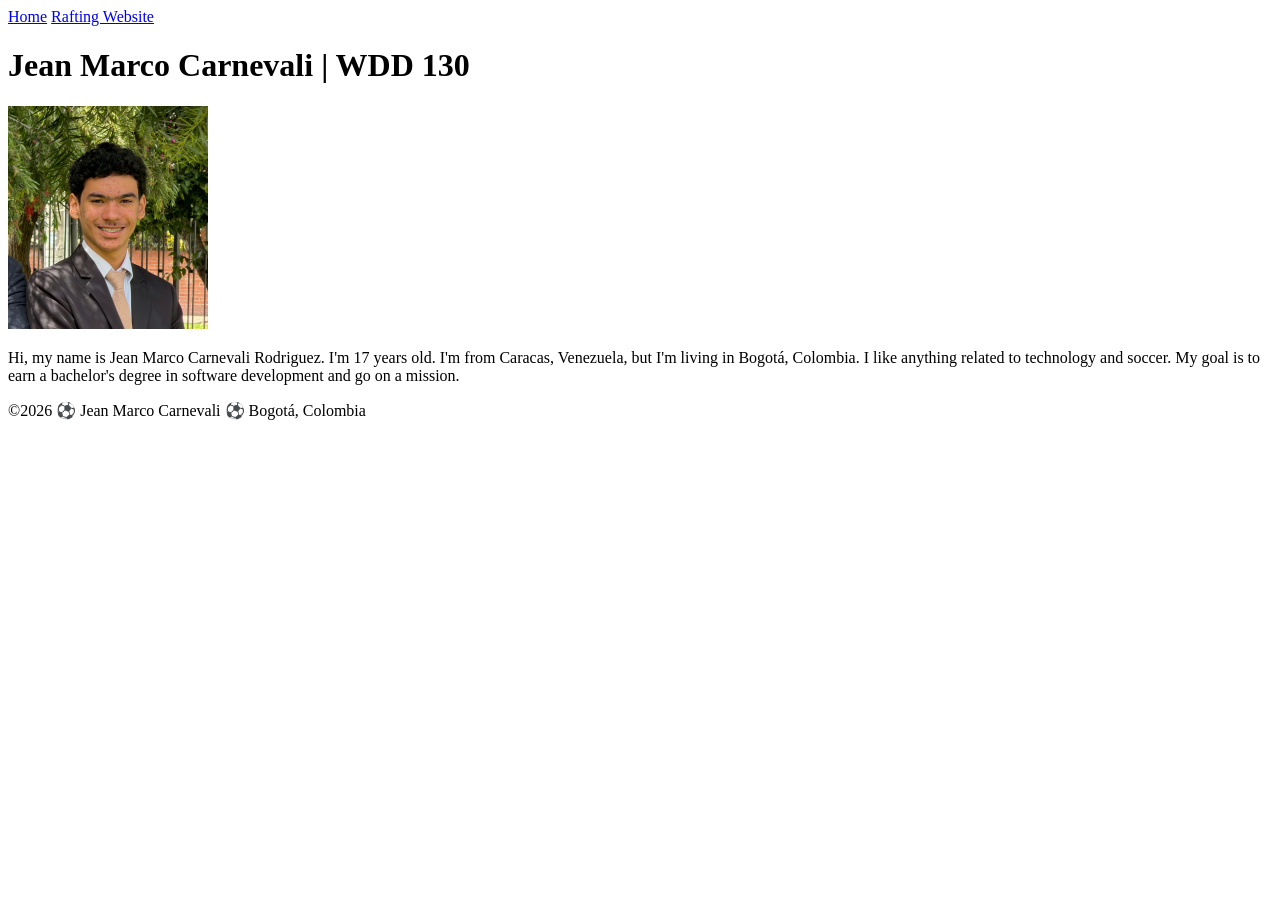
==== index.html @ bc9f721e "Home Page W01" ====
<!DOCTYPE html>
<html lang="en">

<head>
    <meta charset="UTF-8">
    <meta name="viewport" content="width=device-width, initial-scale=1.0">
    <title>Jean Marco Carnevali | WDD 130</title>
</head>

<body>
    <header>
        <nav>
            <a href="#" #>Home</a>
            <a href="wwr/">Rafting Website</a>
        </nav>
    </header>
    <main>
        <h1>Jean Marco Carnevali | WDD 130</h1>
        <img src="images/profile.jpg" alt="Hello,my name is Jean Marco Carnevali" width="200">
        <p>Hi, my name is Jean Marco Carnevali Rodriguez. I'm 17 years old. I'm from Caracas,
            Venezuela, but
            I'm living in Bogotá, Colombia. I like anything related to technology and soccer. My
            goal is to earn a bachelor's degree in software development and go on a mission. </p>
    </main>
    <footer>
        <p>©2026 ⚽ Jean Marco Carnevali ⚽ Bogotá, Colombia</p>
    </footer>
</body>

</html>
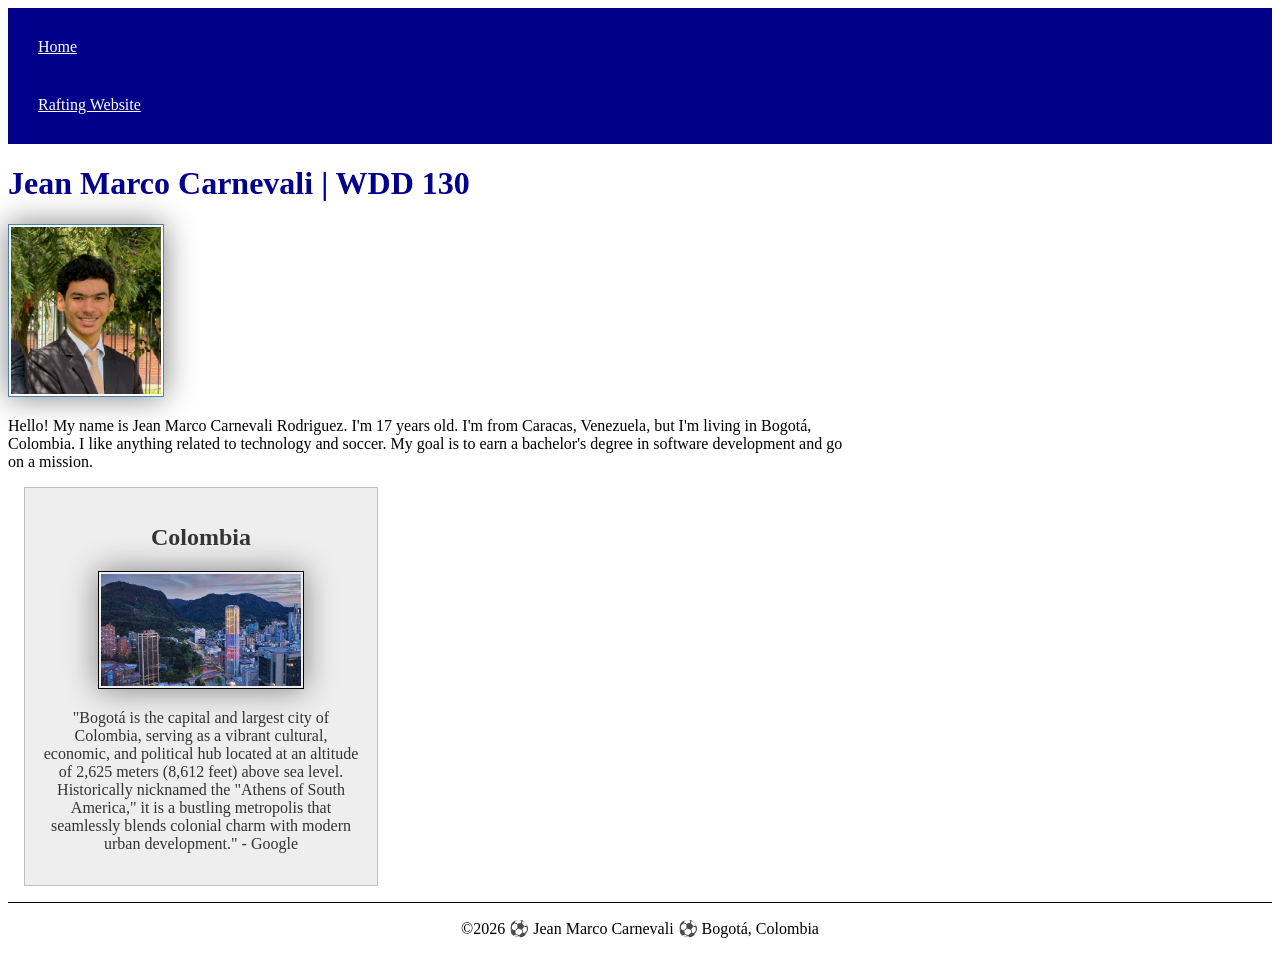
==== commit 8baa4e11: "W02 Home Page Enhancement" ====
--- a/index.html
+++ b/index.html
@@ -5,23 +5,38 @@
     <meta charset="UTF-8">
     <meta name="viewport" content="width=device-width, initial-scale=1.0">
     <title>Jean Marco Carnevali | WDD 130</title>
+    <meta name="description" content="Jean Marco's BYU WDD 130 course home page.">
+    <meta name="author" content="Jean Marco Carnevali">
+    <link rel="stylesheet" href="styles/styles.css">
 </head>
 
 <body>
     <header>
         <nav>
-            <a href="#" #>Home</a>
+            <a href="#">Home</a>
             <a href="wwr/">Rafting Website</a>
         </nav>
     </header>
+
     <main>
         <h1>Jean Marco Carnevali | WDD 130</h1>
         <img src="images/profile.jpg" alt="Hello,my name is Jean Marco Carnevali" width="200">
-        <p>Hi, my name is Jean Marco Carnevali Rodriguez. I'm 17 years old. I'm from Caracas,
+        <p>Hello! My name is Jean Marco Carnevali Rodriguez. I'm 17 years old. I'm from Caracas,
             Venezuela, but
             I'm living in Bogotá, Colombia. I like anything related to technology and soccer. My
             goal is to earn a bachelor's degree in software development and go on a mission. </p>
     </main>
+    <aside>
+        <h2>Colombia</h2>
+        <img src="images/bogota-photo.jpg" alt="Bogotá, Colombia">
+        <p>"Bogotá is the capital and largest city of Colombia, serving as a vibrant cultural,
+            economic, and
+            political hub located at an altitude of 2,625 meters (8,612 feet) above sea level.
+            Historically
+            nicknamed the "Athens of South America," it is a bustling metropolis that seamlessly
+            blends colonial
+            charm with modern urban development." - Google</p>
+    </aside>
     <footer>
         <p>©2026 ⚽ Jean Marco Carnevali ⚽ Bogotá, Colombia</p>
     </footer>
--- a/styles/styles.css
+++ b/styles/styles.css
@@ -0,0 +1,59 @@
+main {
+    max-width: 840px;
+}
+
+main img {
+    width: 150px;
+    height: auto;
+    border: 1px solid steelblue;
+    padding: 2px;
+    box-shadow: 0 0 30px gray;
+}
+
+aside {
+    width: 20rem;
+    margin: 1rem;
+    border: 1px solid rgb(0 0 0 / 0.2);
+    padding: 1rem;
+    background-color: #eee;
+    color: #333;
+    text-align: center;
+}
+
+aside img {
+    width: 200px;
+    height: auto;
+}
+
+nav {
+    background-color: darkblue;
+    padding: 10px;
+}
+
+nav a {
+    color: white;
+    display: block;
+    padding: 20px;
+}
+
+h1 {
+    color: darkblue;
+}
+
+img {
+    width: 150px;
+    height: auto;
+    border: 1px solid black;
+    padding: 2px;
+    box-shadow: 0 0 30px gray;
+}
+
+p {
+    padding: 0;
+}
+
+footer {
+    margin-top: 15px;
+    border-top: 1px solid #000;
+    text-align: center;
+}
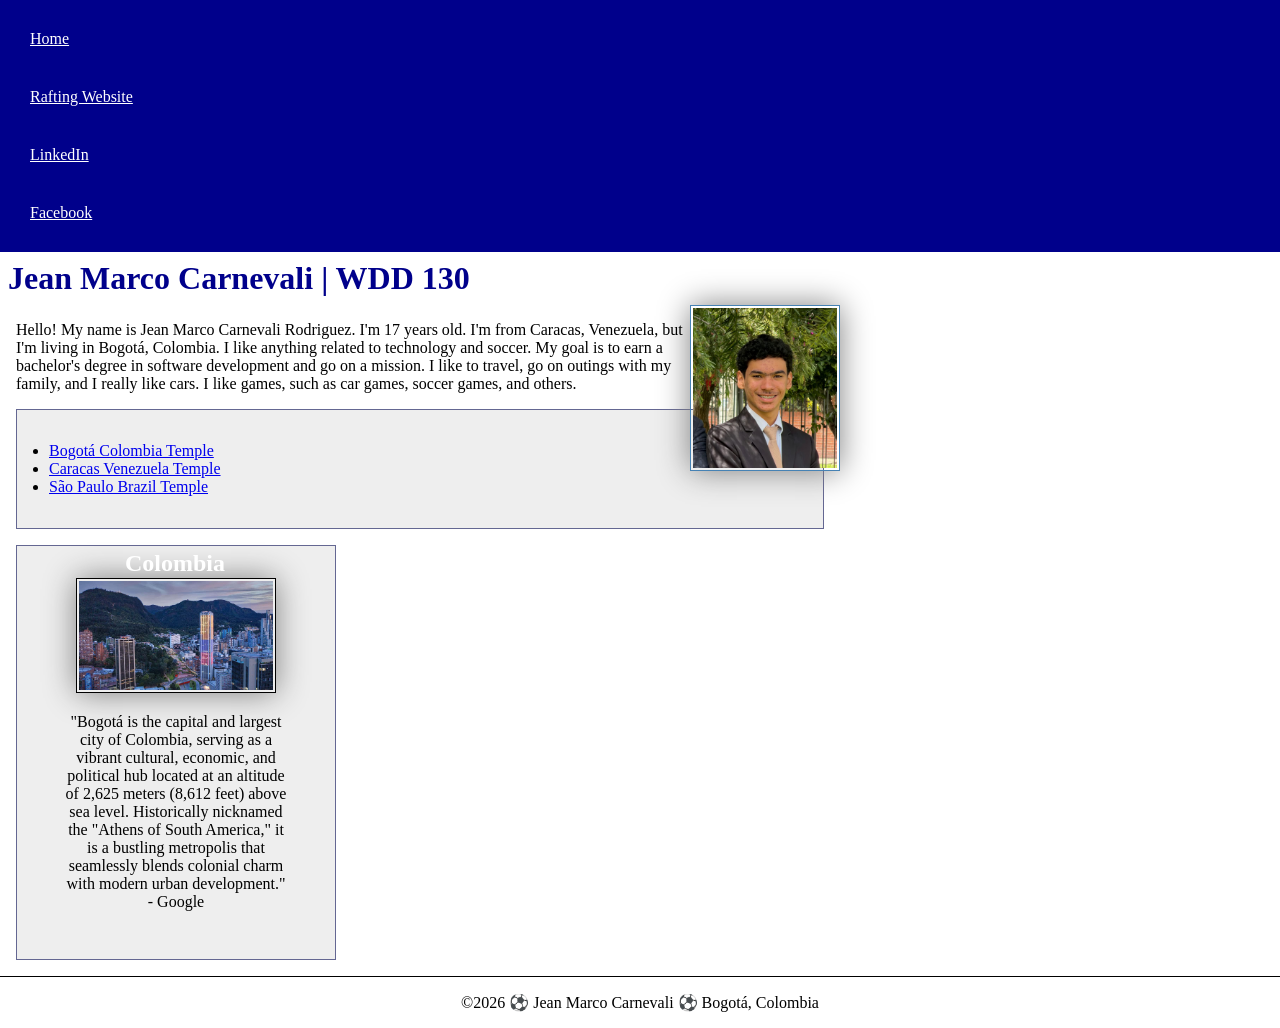
==== commit 09676e94: "W03 Code Along Home Page" ====
--- a/index.html
+++ b/index.html
@@ -5,7 +5,7 @@
     <meta charset="UTF-8">
     <meta name="viewport" content="width=device-width, initial-scale=1.0">
     <title>Jean Marco Carnevali | WDD 130</title>
-    <meta name="description" content="Jean Marco's BYU WDD 130 course home page.">
+    <meta name="description" content="Jean Marco Carnevali | BYU Idaho WDD 130 | Home page.">
     <meta name="author" content="Jean Marco Carnevali">
     <link rel="stylesheet" href="styles/styles.css">
 </head>
@@ -15,6 +15,9 @@
         <nav>
             <a href="#">Home</a>
             <a href="wwr/">Rafting Website</a>
+            <a
+              href="https://www.linkedin.com/in/jean-marco-carnevali-rodriguez-9670193b9/">LinkedIn</a>
+            <a href="https://facebook.com.">Facebook</a>
         </nav>
     </header>
 
@@ -22,11 +25,26 @@
         <h1>Jean Marco Carnevali | WDD 130</h1>
         <img src="images/profile.jpg" alt="Hello,my name is Jean Marco Carnevali" width="200">
         <p>Hello! My name is Jean Marco Carnevali Rodriguez. I'm 17 years old. I'm from Caracas,
-            Venezuela, but
-            I'm living in Bogotá, Colombia. I like anything related to technology and soccer. My
-            goal is to earn a bachelor's degree in software development and go on a mission. </p>
+            Venezuela, but I'm living in Bogotá, Colombia. I like anything related to technology and
+            soccer. My
+            goal is to earn a bachelor's degree in software development and go on a mission. I like
+            to travel, go on outings with my family, and I really like cars. I like games, such as
+            car
+            games, soccer games, and others.
+        </p>
+        <ul class="box indent">
+            <li><a href="https://www.churchofjesuschrist.org/temples/details/bogota-colombia-temple?lang=eng"
+                  target="_blank">Bogotá
+                    Colombia Temple</a></li>
+            <li><a href="https://www.churchofjesuschrist.org/temples/details/caracas-venezuela-temple?lang=eng"
+                  target="_blank">Caracas
+                    Venezuela Temple</a></li>
+            <li><a href="https://www.churchofjesuschrist.org/temples/details/sao-paulo-brazil-temple?lang=eng"
+                  target="_blank">São
+                    Paulo Brazil Temple</a></li>
+        </ul>
     </main>
-    <aside>
+    <aside class="box">
         <h2>Colombia</h2>
         <img src="images/bogota-photo.jpg" alt="Bogotá, Colombia">
         <p>"Bogotá is the capital and largest city of Colombia, serving as a vibrant cultural,
--- a/styles/styles.css
+++ b/styles/styles.css
@@ -1,13 +1,28 @@
+* {
+    margin: 0;
+    padding: 0;
+    box-sizing: border-box;
+}
+
+:root {
+    --primary-color: darkblue;
+    --box-shadow: 0 0 30px gray;
+    --text-align: center;
+    --img-heigth: auto;
+    --img-width: 150px;
+}
+
 main {
     max-width: 840px;
 }
 
 main img {
-    width: 150px;
-    height: auto;
+    width: var(--img-width);
+    height: var(--img-heigth);
     border: 1px solid steelblue;
     padding: 2px;
-    box-shadow: 0 0 30px gray;
+    box-shadow: var(--box-shadow);
+    float: right;
 }
 
 aside {
@@ -17,16 +32,23 @@
     padding: 1rem;
     background-color: #eee;
     color: #333;
-    text-align: center;
+    text-align: var(--text-align);
+}
+
+aside h2 {
+    position: absolute;
+    top: 550px;
+    left: 125px;
+    color: white;
 }
 
 aside img {
     width: 200px;
-    height: auto;
+    height: var(--img-heigth);
 }
 
 nav {
-    background-color: darkblue;
+    background-color: var(--primary-color);
     padding: 10px;
 }
 
@@ -37,23 +59,43 @@
 }
 
 h1 {
-    color: darkblue;
+    color: var(--primary-color);
+    padding: .5rem;
 }
 
 img {
-    width: 150px;
-    height: auto;
+    width: var(--img-width);
+    height: var(--img-heigth);
     border: 1px solid black;
     padding: 2px;
-    box-shadow: 0 0 30px gray;
+    box-shadow: var(--box-shadow);
 }
 
 p {
-    padding: 0;
+    margin: 1rem;
 }
 
 footer {
     margin-top: 15px;
     border-top: 1px solid #000;
+    text-align: var(--text-align);
+}
+
+/* Class Selectors */
+
+.box {
+    margin: 1rem;
+    border: 1px solid rgba(5, 10, 82, 0.589);
+    padding: 2rem;
+    background-color: #eee;
+    color: #000;
+}
+
+aside {
+    width: 20em;
     text-align: center;
+}
+
+.indent {
+    padding-left: 2rem;
 }
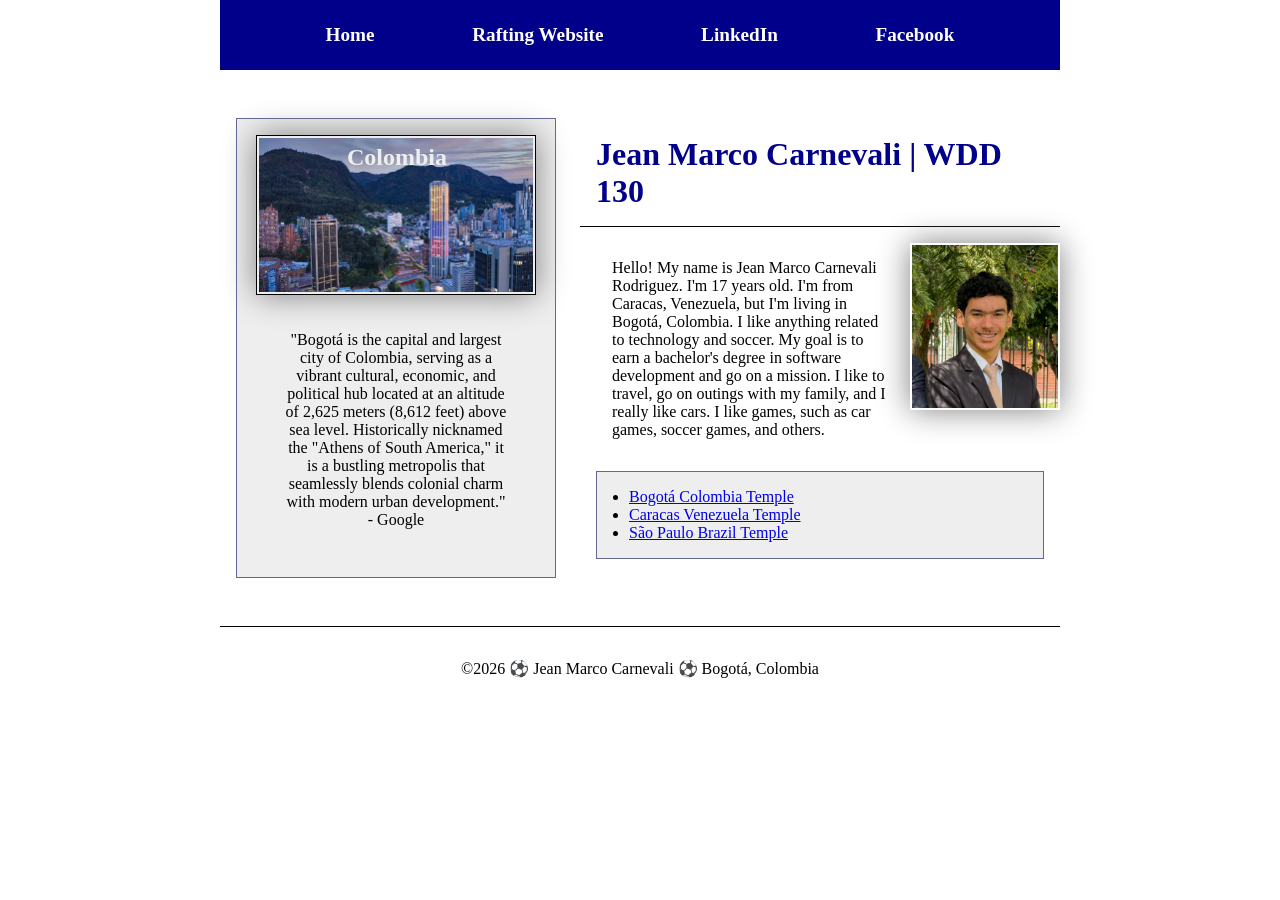
==== commit c6a93700: "W04 Code Along Home Page" ====
--- a/index.html
+++ b/index.html
@@ -20,41 +20,46 @@
             <a href="https://facebook.com.">Facebook</a>
         </nav>
     </header>
+    <div class="grid">
+        <main>
+            <h1>Jean Marco Carnevali | WDD 130</h1>
+            <img src="images/profile.jpg" alt="Hello,my name is Jean Marco Carnevali" width="200">
+            <p>Hello! My name is Jean Marco Carnevali Rodriguez. I'm 17 years old. I'm from Caracas,
+                Venezuela, but I'm living in Bogotá, Colombia. I like anything related to technology
+                and
+                soccer. My
+                goal is to earn a bachelor's degree in software development and go on a mission. I
+                like
+                to travel, go on outings with my family, and I really like cars. I like games, such
+                as
+                car
+                games, soccer games, and others.
+            </p>
+            <ul class="box indent">
+                <li><a href="https://www.churchofjesuschrist.org/temples/details/bogota-colombia-temple?lang=eng"
+                      target="_blank">Bogotá
+                        Colombia Temple</a></li>
+                <li><a href="https://www.churchofjesuschrist.org/temples/details/caracas-venezuela-temple?lang=eng"
+                      target="_blank">Caracas
+                        Venezuela Temple</a></li>
+                <li><a href="https://www.churchofjesuschrist.org/temples/details/sao-paulo-brazil-temple?lang=eng"
+                      target="_blank">São
+                        Paulo Brazil Temple</a></li>
+            </ul>
+        </main>
+        <aside class="box">
+            <h2>Colombia</h2>
+            <img src="images/bogota-photo.jpg" alt="Bogotá, Colombia">
+            <p>"Bogotá is the capital and largest city of Colombia, serving as a vibrant cultural,
+                economic, and
+                political hub located at an altitude of 2,625 meters (8,612 feet) above sea level.
+                Historically
+                nicknamed the "Athens of South America," it is a bustling metropolis that seamlessly
+                blends colonial
+                charm with modern urban development." - Google</p>
+        </aside>
+    </div>
 
-    <main>
-        <h1>Jean Marco Carnevali | WDD 130</h1>
-        <img src="images/profile.jpg" alt="Hello,my name is Jean Marco Carnevali" width="200">
-        <p>Hello! My name is Jean Marco Carnevali Rodriguez. I'm 17 years old. I'm from Caracas,
-            Venezuela, but I'm living in Bogotá, Colombia. I like anything related to technology and
-            soccer. My
-            goal is to earn a bachelor's degree in software development and go on a mission. I like
-            to travel, go on outings with my family, and I really like cars. I like games, such as
-            car
-            games, soccer games, and others.
-        </p>
-        <ul class="box indent">
-            <li><a href="https://www.churchofjesuschrist.org/temples/details/bogota-colombia-temple?lang=eng"
-                  target="_blank">Bogotá
-                    Colombia Temple</a></li>
-            <li><a href="https://www.churchofjesuschrist.org/temples/details/caracas-venezuela-temple?lang=eng"
-                  target="_blank">Caracas
-                    Venezuela Temple</a></li>
-            <li><a href="https://www.churchofjesuschrist.org/temples/details/sao-paulo-brazil-temple?lang=eng"
-                  target="_blank">São
-                    Paulo Brazil Temple</a></li>
-        </ul>
-    </main>
-    <aside class="box">
-        <h2>Colombia</h2>
-        <img src="images/bogota-photo.jpg" alt="Bogotá, Colombia">
-        <p>"Bogotá is the capital and largest city of Colombia, serving as a vibrant cultural,
-            economic, and
-            political hub located at an altitude of 2,625 meters (8,612 feet) above sea level.
-            Historically
-            nicknamed the "Athens of South America," it is a bustling metropolis that seamlessly
-            blends colonial
-            charm with modern urban development." - Google</p>
-    </aside>
     <footer>
         <p>©2026 ⚽ Jean Marco Carnevali ⚽ Bogotá, Colombia</p>
     </footer>
--- a/styles/styles.css
+++ b/styles/styles.css
@@ -13,16 +13,25 @@
 }
 
 main {
+    grid-column: 2/3;
+    margin: 1rem 0;
+}
+
+header,
+.grid,
+footer {
     max-width: 840px;
+    margin: 0 auto;
 }
 
 main img {
     width: var(--img-width);
     height: var(--img-heigth);
-    border: 1px solid steelblue;
+    border: 1px var(--primary-color);
     padding: 2px;
     box-shadow: var(--box-shadow);
     float: right;
+    margin: 1rem 0 1rem 1rem;
 }
 
 aside {
@@ -33,34 +42,47 @@
     background-color: #eee;
     color: #333;
     text-align: var(--text-align);
+    width: 20em;
+    text-align: center;
+    position: relative;
+    grid-column: 1 / 2;
+    grid-row: 1 / 2;
 }
 
 aside h2 {
     position: absolute;
-    top: 550px;
-    left: 125px;
-    color: white;
+    max-width: 20rem;
+    top: 25px;
+    left: 110px;
+    color: #eee;
 }
 
 aside img {
-    width: 200px;
+    width: 280px;
     height: var(--img-heigth);
 }
 
 nav {
     background-color: var(--primary-color);
-    padding: 10px;
+    padding: 1rem;
+    display: flex;
+    justify-content: space-evenly;
+    align-items: center;
 }
 
 nav a {
-    color: white;
     display: block;
-    padding: 20px;
+    padding: 0.5rem;
+    text-decoration: none;
+    font-size: 1.2rem;
+    font-weight: 700;
+    color: #fff;
 }
 
 h1 {
     color: var(--primary-color);
-    padding: .5rem;
+    padding: 1rem;
+    border-bottom: 1px solid #000;
 }
 
 img {
@@ -72,7 +94,7 @@
 }
 
 p {
-    margin: 1rem;
+    margin: 2rem;
 }
 
 footer {
@@ -86,16 +108,19 @@
 .box {
     margin: 1rem;
     border: 1px solid rgba(5, 10, 82, 0.589);
-    padding: 2rem;
+    padding: 1rem;
     background-color: #eee;
     color: #000;
 }
 
-aside {
-    width: 20em;
-    text-align: center;
+.indent {
+    padding-left: 2rem;
 }
 
-.indent {
-    padding-left: 2rem;
+.grid {
+    display: grid;
+    align-items: center;
+    gap: .5rem;
+    margin-top: 2rem;
+    margin-bottom: 2rem;
 }
